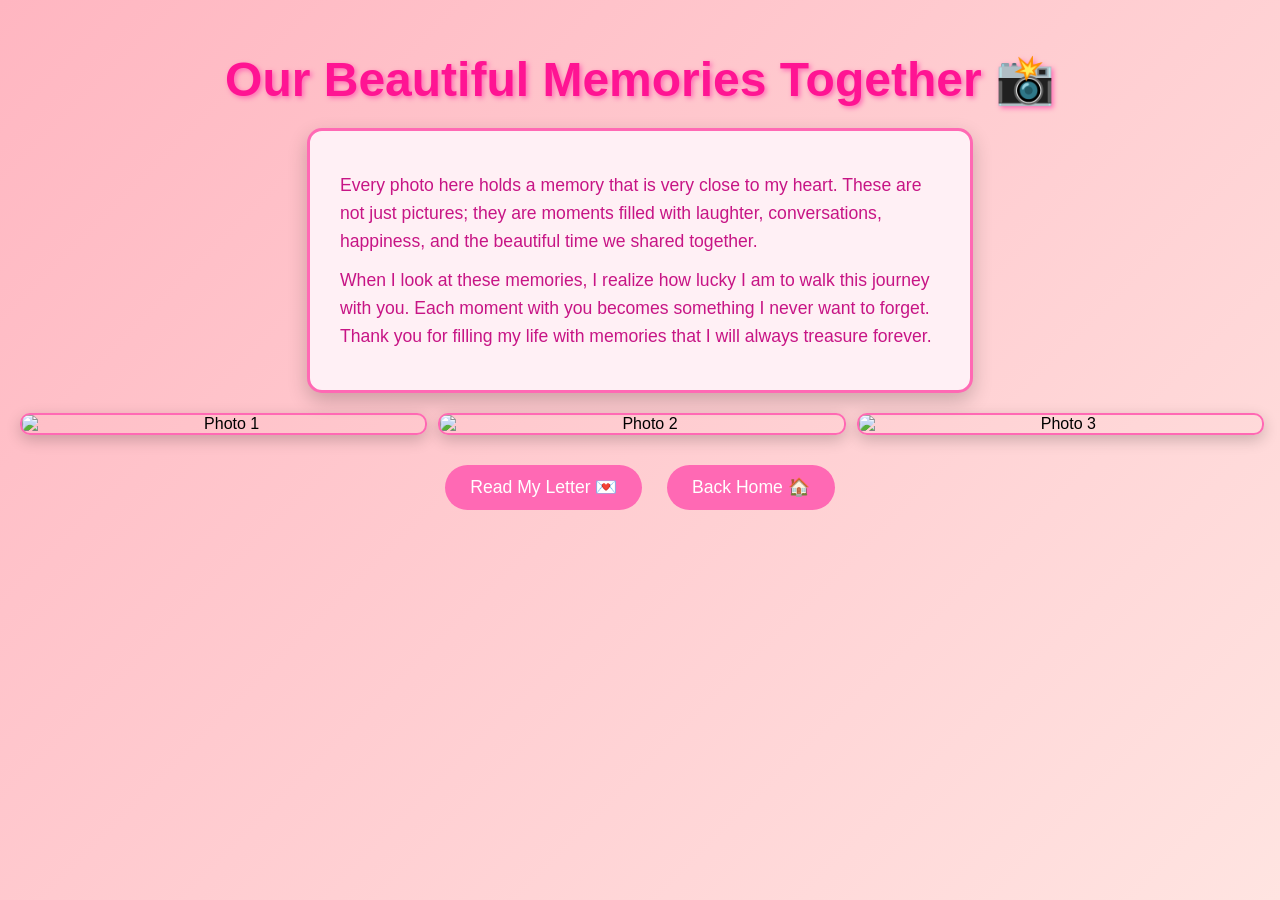
==== gallery.html @ a97f22ee "Add files via upload" ====
<!DOCTYPE html>
<html lang="en">
<head>
<meta charset="UTF-8">
<meta name="viewport" content="width=device-width, initial-scale=1.0">
<title>Our Memories 📸</title>
<link rel="stylesheet" href="style.css">
</head>
<body>
<div class="container">
    <h1>Our Beautiful Memories Together 📸</h1>
    <div class="square-box">
        <p>Every photo here holds a memory that is very close to my heart. These are not just pictures; they are moments filled with laughter, conversations, happiness, and the beautiful time we shared together.</p>
        <p>When I look at these memories, I realize how lucky I am to walk this journey with you. Each moment with you becomes something I never want to forget. Thank you for filling my life with memories that I will always treasure forever.</p>
    </div>

    <div class="gallery">
        <img src="images/photo1.jpeg" alt="Photo 1">
        <img src="images/photo2.jpeg" alt="Photo 2">
        <img src="images/photo3.jpeg" alt="Photo 3">
        <!-- Add more images here -->
    </div>

    <div class="buttons">
        <a href="letter.html" class="next-button">Read My Letter 💌</a>
        <a href="index.html" class="next-button">Back Home 🏠</a>
    </div>
</div>
</body>
</html>
---- style.css ----
body {
    margin: 0;
    padding: 0;
    font-family: 'Arial', sans-serif;
    background: linear-gradient(135deg, #ffb6c1, #ffe4e1);
    min-height: 100vh;
}

.container {
    text-align: center;
    padding: 20px;
}

h1 {
    font-size: 3rem;
    color: #ff1493;
    margin-bottom: 20px;
    text-shadow: 2px 2px 5px #ff69b4;
}

.square-box {
    max-width: 600px;
    padding: 30px;
    background: #fff0f5;
    border: 3px solid #ff69b4;
    border-radius: 15px;
    box-shadow: 0 8px 20px rgba(0,0,0,0.2);
    margin: 0 auto 20px auto;
    text-align: left;
    line-height: 1.6;
}

.square-box p {
    margin: 10px 0;
    font-size: 1.1rem;
    color: #c71585;
}

.next-button {
    display: inline-block;
    padding: 12px 25px;
    font-size: 1.1rem;
    color: #fff;
    background-color: #ff69b4;
    border-radius: 25px;
    text-decoration: none;
    margin: 10px;
    transition: 0.3s;
}

.next-button:hover {
    background-color: #ff1493;
    transform: scale(1.05);
}

.gallery {
    display: grid;
    grid-template-columns: repeat(auto-fit, minmax(150px, 1fr));
    gap: 15px;
    margin-bottom: 20px;
}

.gallery img {
    width: 100%;
    border-radius: 10px;
    border: 2px solid #ff69b4;
    box-shadow: 0 5px 15px rgba(0,0,0,0.2);
}

.letter-image {
    display: block;
    margin: 15px auto;
    width: 80%;
    border-radius: 10px;
    border: 2px solid #ff69b4;
}
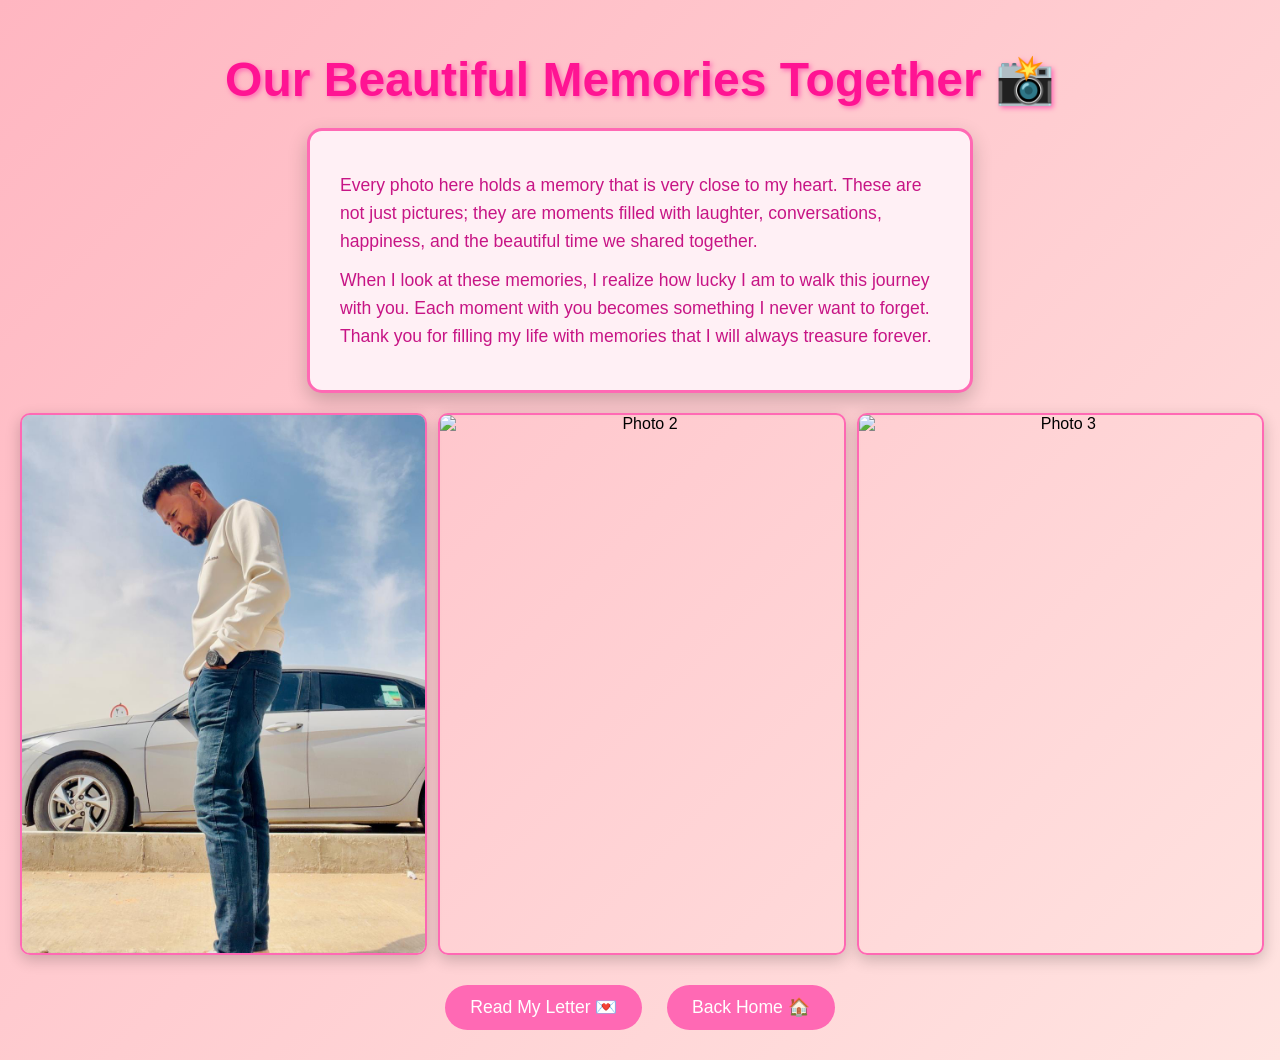
==== commit 12eeabb8: "Update gallery.html" ====
--- a/gallery.html
+++ b/gallery.html
@@ -15,7 +15,7 @@
     </div>
 
     <div class="gallery">
-        <img src="images/photo1.jpeg" alt="Photo 1">
+        <img src="photo1.jpeg" alt="Photo 1">
         <img src="images/photo2.jpeg" alt="Photo 2">
         <img src="images/photo3.jpeg" alt="Photo 3">
         <!-- Add more images here -->
@@ -27,4 +27,4 @@
     </div>
 </div>
 </body>
-</html>+</html>
